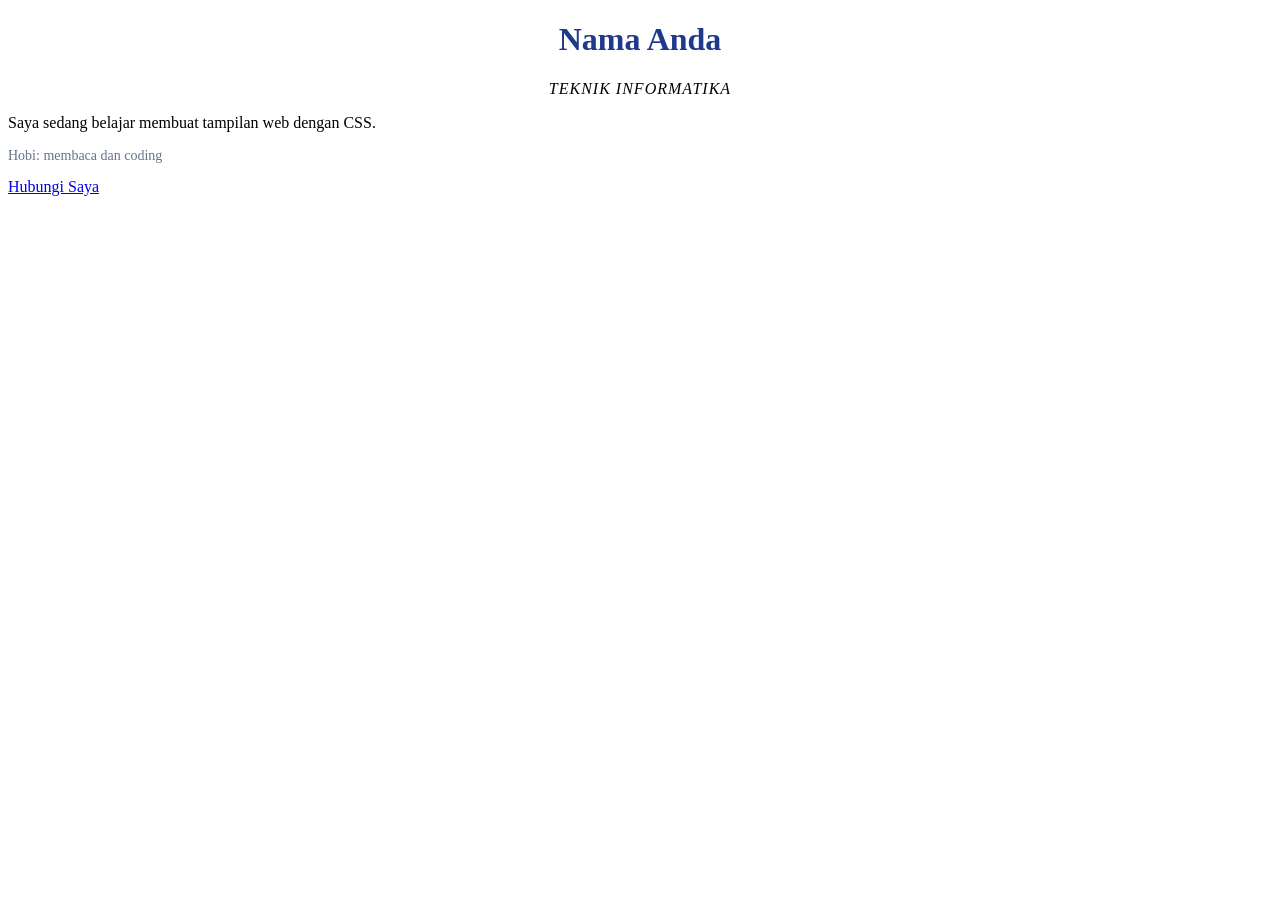
==== Pertemuan_4/index.html @ cb6a2c7c "first commit" ====
<!DOCTYPE html>
<html lang="en">
    <head>
        <!-- latihan 1 -->
        <meta charset="UTF-8">
        <title>Kartu Profil</title>
        <link rel="stylesheet" href="style.css">
    </head>
    <body>
        <div class="Kartu"></div>
            <h1>Nama Anda</h1>
            <p class="jurusan">Teknik Informatika</p>
            <p>Saya sedang belajar membuat tampilan web dengan CSS.</p>
            <p class="info">Hobi: membaca dan coding</p>
            <a href="#" class="tombol">Hubungi Saya</a>
        </div>
    </body>
</html>
---- Pertemuan_4/style.css ----
<!-- Latihan_2-->
body {
        font-family: Arial, sans-serif;
        background-color: #f1f5f9;
        color: #334155;
        line-height: 1.6;
    }
h1 { color: #1e3a8a; font-size: 2rem; text-align: center; }
.jurusan {
    text-align: center;
    font-style: italic;
    text-transform: uppercase;
    letter-spacing: 1px;
}
.info { font-size: 14px; color: #64748b; }

<!-- Latihan_3-->
.kartu {
        width: 360px;
        margin: 40px auto;
        padding: 24px;
        background-color: #ffffff;
        border: 2px solid #cbd5e1;
        border-radius: 12px;
}

<!-- Latihan_4-->
.tombol {
        display: inline-block;
        margin-top: 12px;
        padding: 10px 20px;
        background-color: #2563eb;
        color: #ffffff;
        text-decoration: none;
        border-radius: 6px;
}
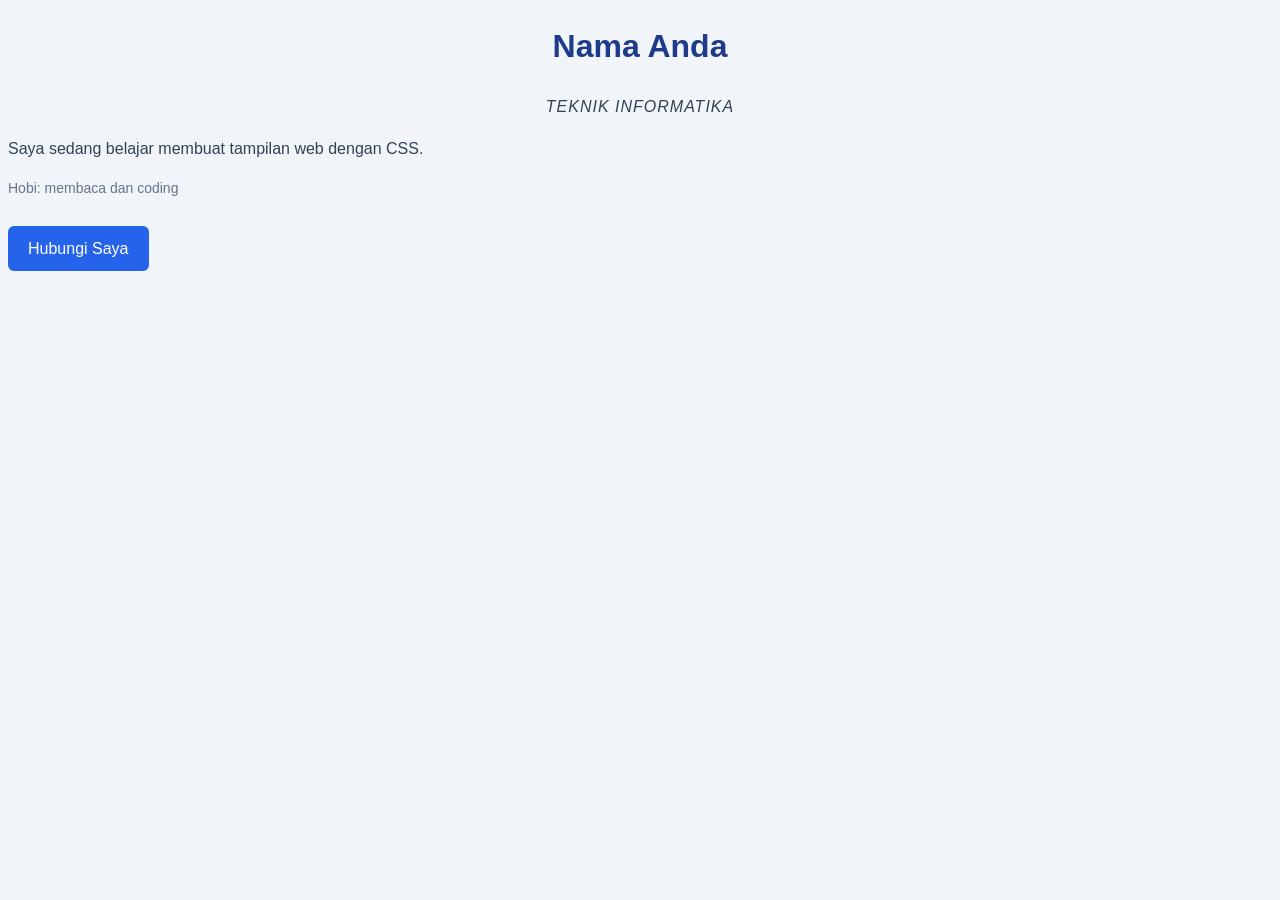
==== commit 26c272fa: "first commit" ====
--- a/Pertemuan_4/index.html
+++ b/Pertemuan_4/index.html
@@ -1,18 +1,30 @@
+<!---Latihan_1 Struktur HTML dan CSS eksternal--->
+<!---
+       NIM : 252520014
+       Nama Lengkap : Muhammad Alfa Risqi
+       Kelas : B
+       semester : 3
+--->
 <!DOCTYPE html>
 <html lang="en">
     <head>
-        <!-- latihan 1 -->
         <meta charset="UTF-8">
         <title>Kartu Profil</title>
+        <!---Menghubungkan ke CSS--->
         <link rel="stylesheet" href="style.css">
     </head>
     <body>
+       
         <div class="Kartu"></div>
             <h1>Nama Anda</h1>
+            
             <p class="jurusan">Teknik Informatika</p>
+            
             <p>Saya sedang belajar membuat tampilan web dengan CSS.</p>
+            
             <p class="info">Hobi: membaca dan coding</p>
             <a href="#" class="tombol">Hubungi Saya</a>
         </div>
+        
     </body>
 </html>
--- a/Pertemuan_4/style.css
+++ b/Pertemuan_4/style.css
@@ -1,20 +1,31 @@
-<!-- Latihan_2-->
+/* Latihan_5: Eksplorasi box model */
+* {
+    box-sizing: border-box;
+}
+
+/* Latihan_2: warna dan teks */
 body {
         font-family: Arial, sans-serif;
         background-color: #f1f5f9;
         color: #334155;
         line-height: 1.6;
     }
+
+/* Mengatur judul */
 h1 { color: #1e3a8a; font-size: 2rem; text-align: center; }
+
+/* Mengatur jurusan */
 .jurusan {
     text-align: center;
     font-style: italic;
     text-transform: uppercase;
     letter-spacing: 1px;
 }
+
+/* Mengatur informasi tambahan */
 .info { font-size: 14px; color: #64748b; }
 
-<!-- Latihan_3-->
+/* Latihan_3: Box model, border, dan background */
 .kartu {
         width: 360px;
         margin: 40px auto;
@@ -24,7 +35,7 @@
         border-radius: 12px;
 }
 
-<!-- Latihan_4-->
+/* Latihan_4: Display dan tombol */
 .tombol {
         display: inline-block;
         margin-top: 12px;
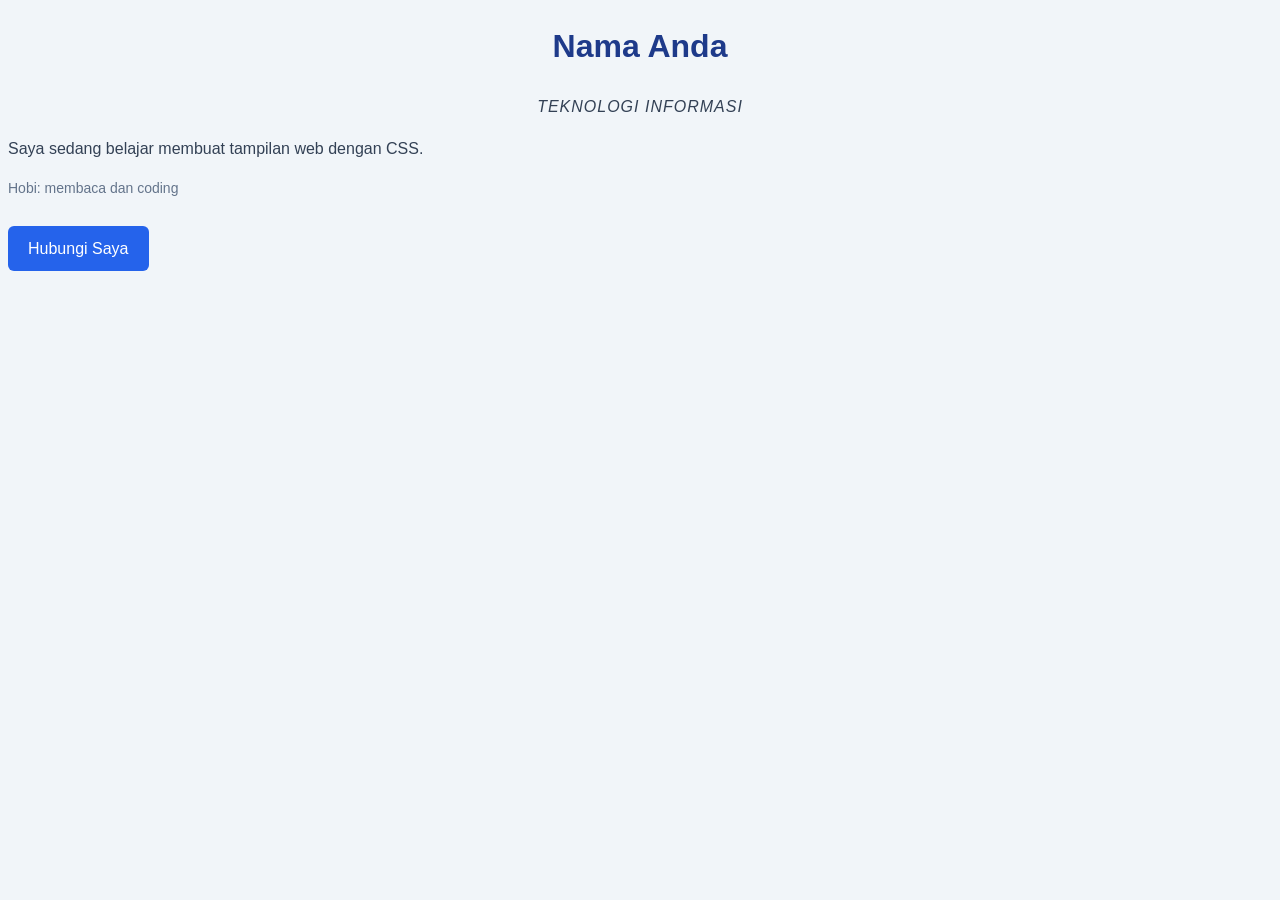
==== commit 4866b064: "first commit" ====
--- a/Pertemuan_4/index.html
+++ b/Pertemuan_4/index.html
@@ -18,7 +18,7 @@
         <div class="Kartu"></div>
             <h1>Nama Anda</h1>
             
-            <p class="jurusan">Teknik Informatika</p>
+            <p class="jurusan">Teknologi Informasi</p>
             
             <p>Saya sedang belajar membuat tampilan web dengan CSS.</p>
             
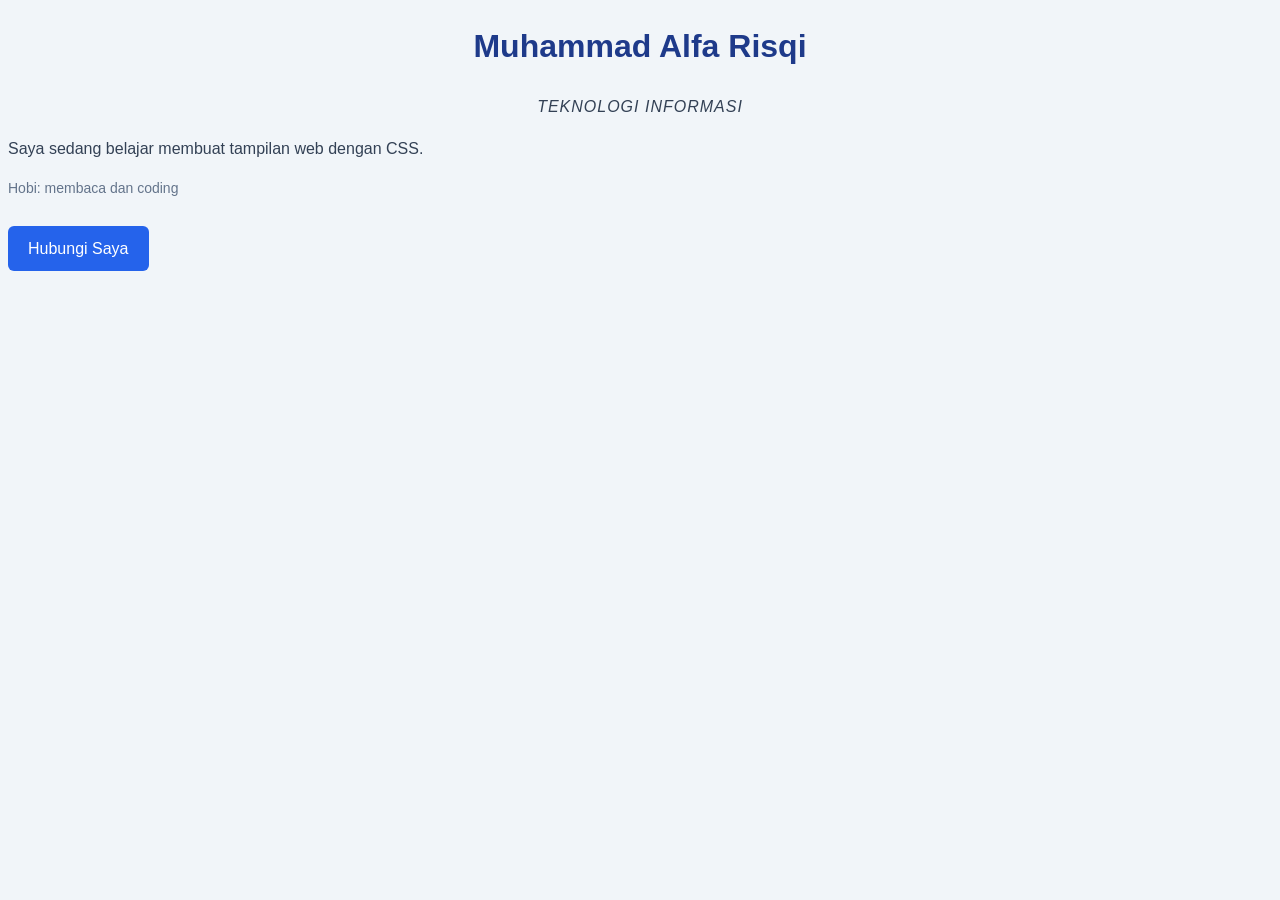
==== commit 430a7690: "first commit" ====
--- a/Pertemuan_4/index.html
+++ b/Pertemuan_4/index.html
@@ -16,7 +16,7 @@
     <body>
        
         <div class="Kartu"></div>
-            <h1>Nama Anda</h1>
+            <h1>Muhammad Alfa Risqi</h1>
             
             <p class="jurusan">Teknologi Informasi</p>
             
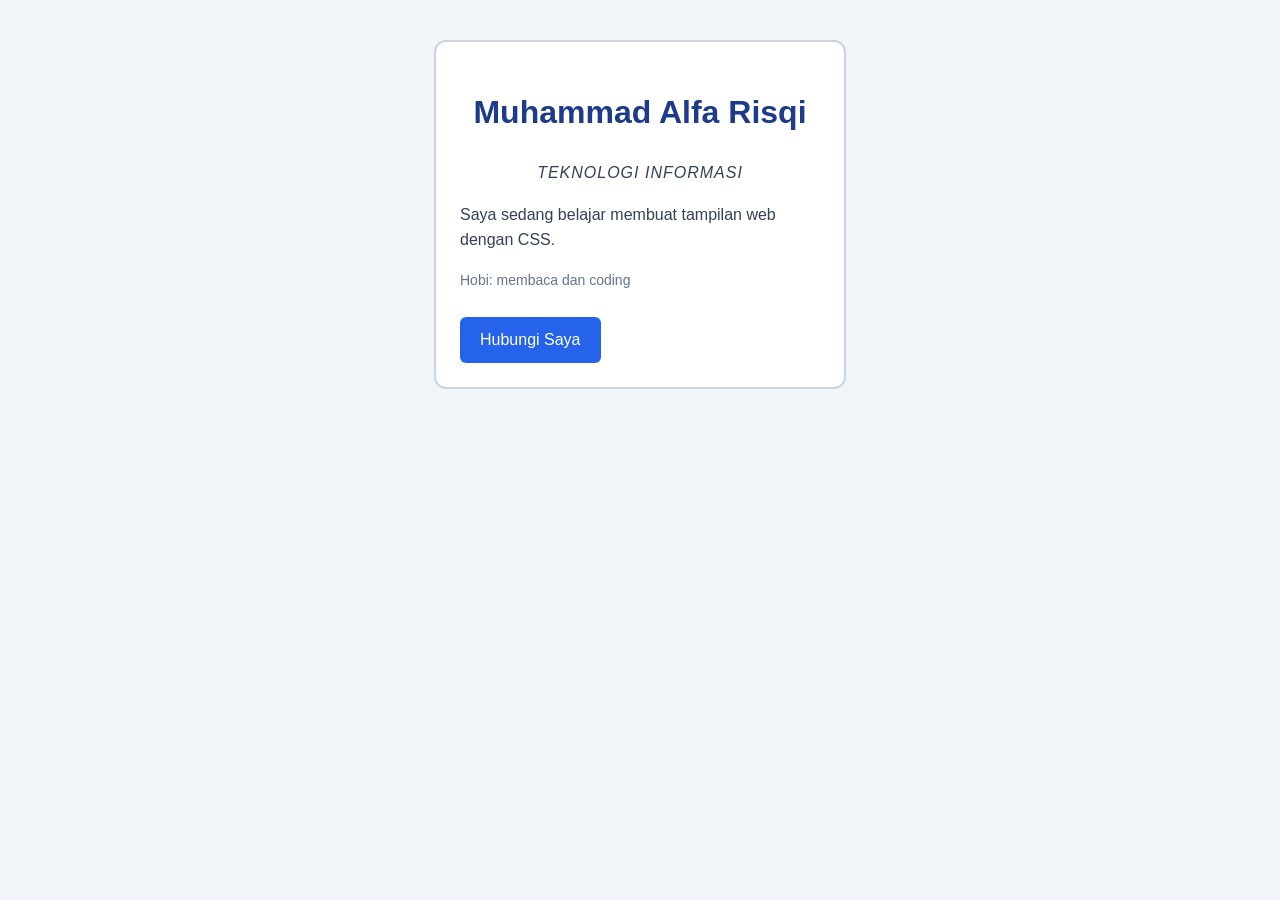
==== commit cd186ab3: "first commit" ====
--- a/Pertemuan_4/index.html
+++ b/Pertemuan_4/index.html
@@ -15,7 +15,7 @@
     </head>
     <body>
        
-        <div class="Kartu"></div>
+        <div class="kartu">
             <h1>Muhammad Alfa Risqi</h1>
             
             <p class="jurusan">Teknologi Informasi</p>
--- a/Pertemuan_4/style.css
+++ b/Pertemuan_4/style.css
@@ -1,18 +1,17 @@
-/* Latihan_5: Eksplorasi box model */
-* {
-    box-sizing: border-box;
+/* Latihan_2: warna dan teks */
+body {
+    font-family: Arial, sans-serif;
+    background-color: #f1f5f9;
+    color: #334155;
+    line-height: 1.6;
 }
 
-/* Latihan_2: warna dan teks */
-body {
-        font-family: Arial, sans-serif;
-        background-color: #f1f5f9;
-        color: #334155;
-        line-height: 1.6;
-    }
-
 /* Mengatur judul */
-h1 { color: #1e3a8a; font-size: 2rem; text-align: center; }
+h1 {
+    color: #1e3a8a;
+    font-size: 2rem;
+    text-align: center;
+}
 
 /* Mengatur jurusan */
 .jurusan {
@@ -23,25 +22,28 @@
 }
 
 /* Mengatur informasi tambahan */
-.info { font-size: 14px; color: #64748b; }
+.info {
+    font-size: 14px;
+    color: #64748b;
+}
 
 /* Latihan_3: Box model, border, dan background */
 .kartu {
-        width: 360px;
-        margin: 40px auto;
-        padding: 24px;
-        background-color: #ffffff;
-        border: 2px solid #cbd5e1;
-        border-radius: 12px;
+    width: 360px;
+    margin: 40px auto;
+    padding: 24px;
+    background-color: #ffffff;
+    border: 2px solid #cbd5e1;
+    border-radius: 12px;
 }
 
 /* Latihan_4: Display dan tombol */
 .tombol {
-        display: inline-block;
-        margin-top: 12px;
-        padding: 10px 20px;
-        background-color: #2563eb;
-        color: #ffffff;
-        text-decoration: none;
-        border-radius: 6px;
+    display: inline-block;
+    margin-top: 12px;
+    padding: 10px 20px;
+    background-color: #2563eb;
+    color: #ffffff;
+    text-decoration: none;
+    border-radius: 6px;
 }
